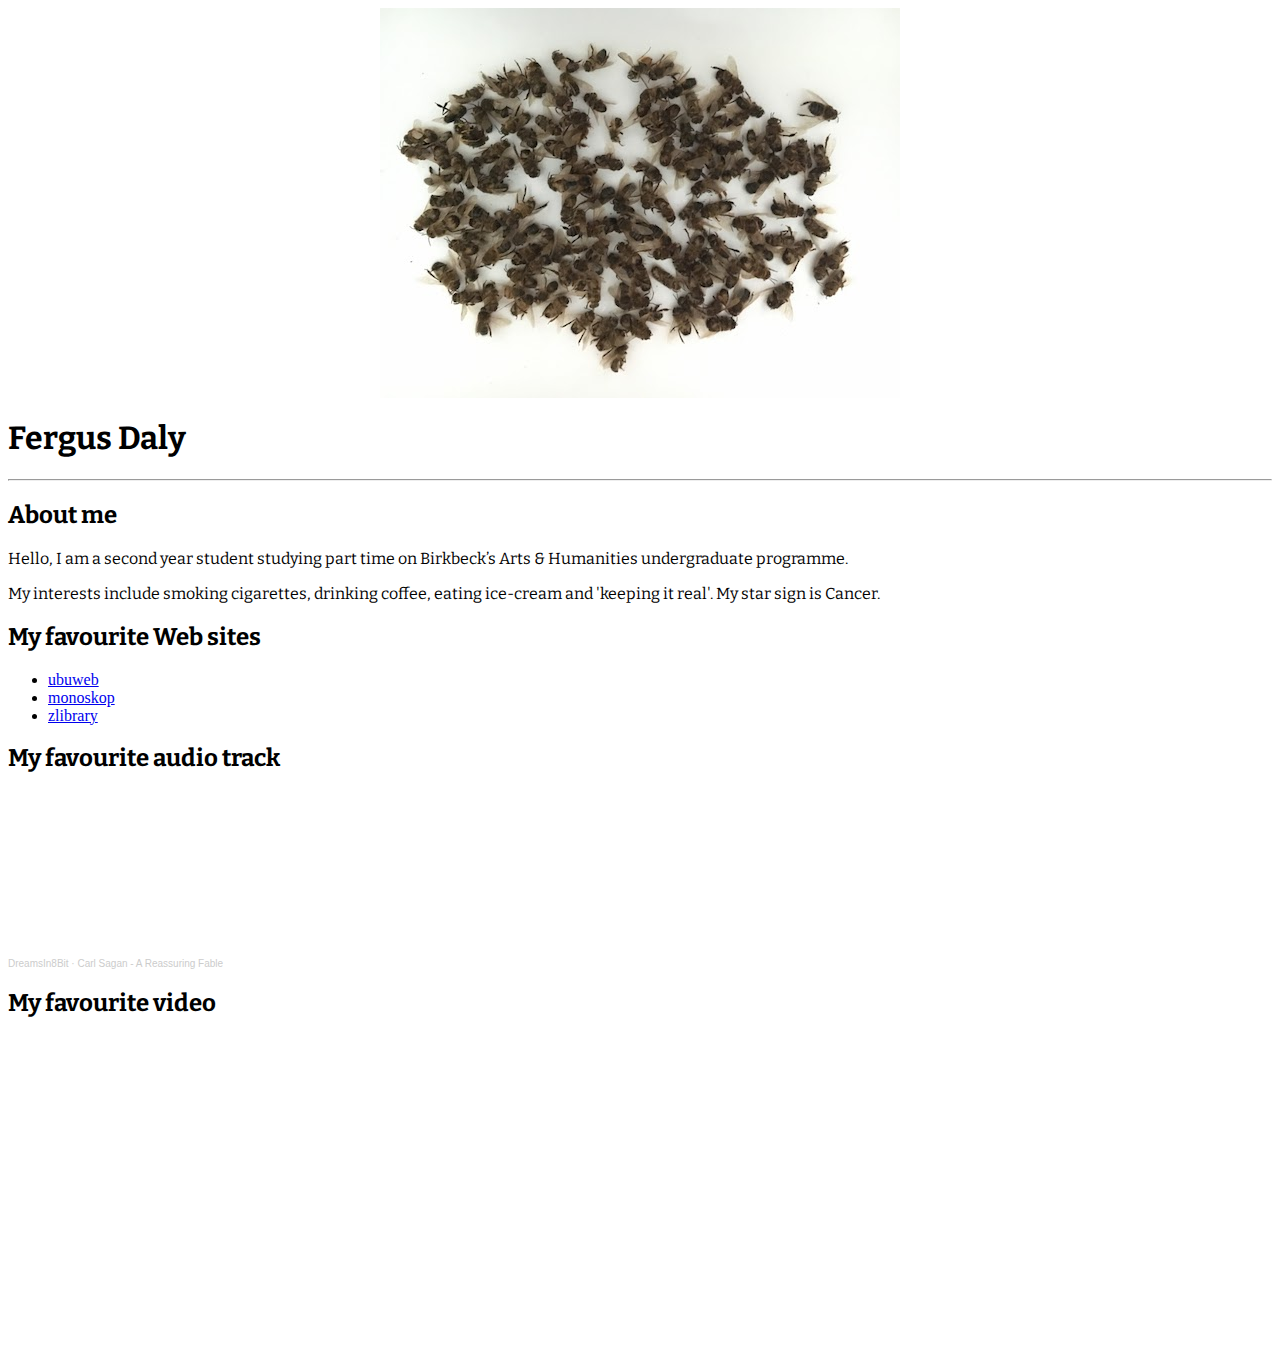
==== index.html @ 4b140097 "week 3" ====
<html>

<head>

  <link rel="preconnect" href="https://fonts.gstatic.com">
  <link href="https://fonts.googleapis.com/css2?family=Bitter:ital,wght@0,100;0,200;0,300;0,400;0,500;0,600;0,700;0,800;0,900;1,100;1,200;1,300;1,400;1,500;1,600;1,700;1,800;1,900&display=swap" rel="stylesheet">


    <title>Fergus Daly</title>

    <meta name="viewport" content="width=device-width, initial-scale=1.0">
    <link rel="stylesheet" media="screen and (min-width: 600px)" href="dmdd.css">
    <link rel="stylesheet" media="screen and (max-width: 600px)" href="mobile.css">

</head>

<body>

    <!-- The next line will add an image to your page -->
    <img src="bees.jpeg">


    <!-- Heading 1, your most important heading, starts here -->
    <h1>Fergus Daly</h1>
    <!-- Heading 1 finishes here -->

    <hr>

    <h2>About me</h2>

    <p>Hello,

I am a second year student studying part time on Birkbeck’s Arts & Humanities undergraduate programme.

    </p>

    <p>My interests include smoking cigarettes, drinking coffee, eating ice-cream and 'keeping it real'. My star sign is Cancer.
    </p>

    <p>
    </p>

    <h2>My favourite Web sites</h2>

    <!--edit the links and the URLs below for your favourite sites -->
  <div id="header">
     <ul>
            <li><a href="https://www.ubu.com">ubuweb</a></li>
            <li><a href="https://monoskop.org/Monoskop">monoskop</a></li>
            <li><a href="https://z-lib.org/">zlibrary</a></li>
     </ul>
</div>

<div class="iframe">

    <h2>My favourite audio track</h2>

            <iframe width="100%" height="166" scrolling="no" frameborder="no" allow="autoplay" src="https://w.soundcloud.com/player/?url=https%3A//api.soundcloud.com/tracks/48430503&color=%23ff5500&auto_play=false&hide_related=false&show_comments=true&show_user=true&show_reposts=false&show_teaser=true"></iframe><div style="font-size: 10px; color: #cccccc;line-break: anywhere;word-break: normal;overflow: hidden;white-space: nowrap;text-overflow: ellipsis; font-family: Interstate,Lucida Grande,Lucida Sans Unicode,Lucida Sans,Garuda,Verdana,Tahoma,sans-serif;font-weight: 100;"><a href="https://soundcloud.com/dreamsin8bit" title="DreamsIn8Bit" target="_blank" style="color: #cccccc; text-decoration: none;">DreamsIn8Bit</a> · <a href="https://soundcloud.com/dreamsin8bit/carl-sagan-a-reassuring-fable" title="Carl Sagan - A Reassuring Fable" target="_blank" style="color: #cccccc; text-decoration: none;">Carl Sagan - A Reassuring Fable</a></div>

    <h2>My favourite video<h2>

            <iframe width="560" height="315" src="https://www.youtube.com/embed/6I0SF0dXoZg" title="YouTube video player" frameborder="0" allow="accelerometer; autoplay; clipboard-write; encrypted-media; gyroscope; picture-in-picture" allowfullscreen></iframe>
---- dmdd.css ----
body {
    background-color: #FFFFFF;
}

img {
  display: block;
  margin-left: auto;
  margin-right: auto;
}

p {font-family: 'Bitter', serif;}

h1 {font-family: 'Bitter'}

h2 {font-family: 'Bitter'}
---- mobile.css ----
body {
    background-color: #FFFFFF;
}

img {
  display: block;
  margin-left: auto;
  margin-right: auto;
}

p {font-family: 'Bitter', serif;}

h1 {font-family: 'Bitter'}

h2 {font-family: 'Bitter'}



#header ul {

  list-style: none;

  margin: 10px;

  padding: 0;

}

#header ul li a {

background-color: #FFFFFF;

border: 1px solid #999999;

color: #222222;

display: block;

font-size: 17px;

font-weight: bold;

margin-bottom: -1px;

padding: 12px 10px;

text-decoration: none;

}
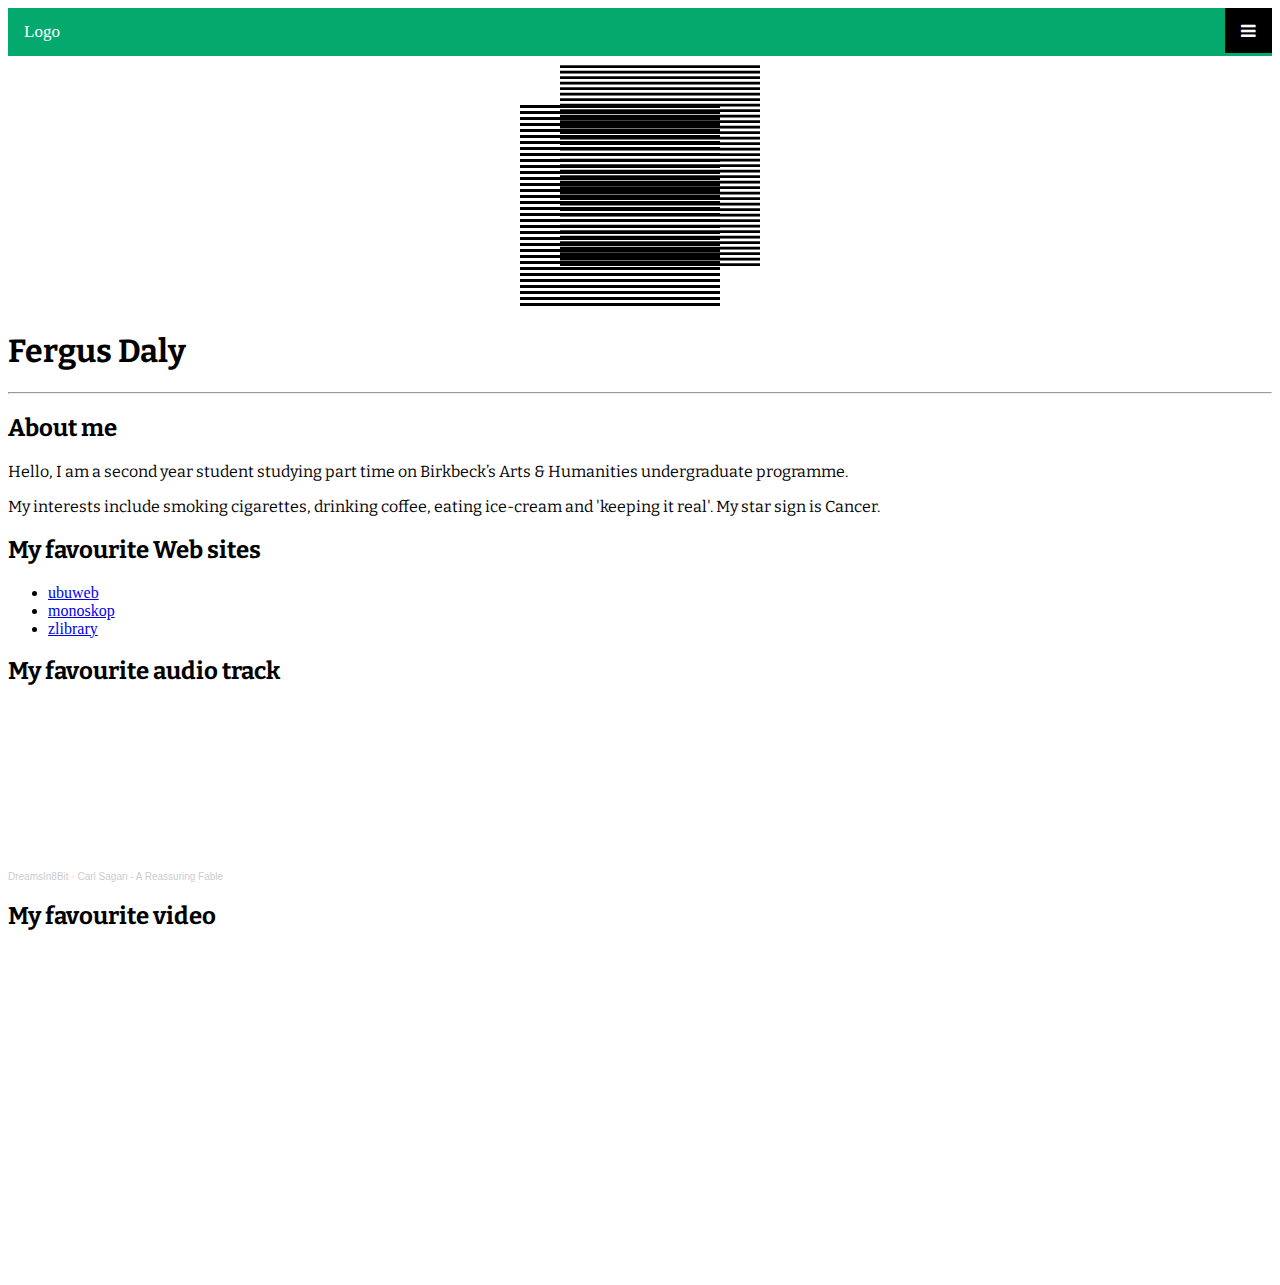
==== commit 7b4cfeac: "navigation menu" ====
--- a/index.html
+++ b/index.html
@@ -15,9 +15,24 @@
 </head>
 
 <body>
+  <link rel="stylesheet" href="https://cdnjs.cloudflare.com/ajax/libs/font-awesome/4.7.0/css/font-awesome.min.css">
 
+  <!-- Top Navigation Menu -->
+  <div class="topnav">
+    <a href="#home" class="active">Logo</a>
+    <!-- Navigation links (hidden by default) -->
+    <div id="myLinks">
+      <a href="#news">News</a>
+      <a href="#contact">Contact</a>
+      <a href="#about">About</a>
+    </div>
+    <!-- "Hamburger menu" / "Bar icon" to toggle the navigation links -->
+    <a href="javascript:void(0);" class="icon" onclick="myFunction()">
+      <i class="fa fa-bars"></i>
+    </a>
+  </div>
     <!-- The next line will add an image to your page -->
-    <img src="bees.jpeg">
+    <img src="moire.gif">
 
 
     <!-- Heading 1, your most important heading, starts here -->
@@ -28,9 +43,7 @@
 
     <h2>About me</h2>
 
-    <p>Hello,
-
-I am a second year student studying part time on Birkbeck’s Arts & Humanities undergraduate programme.
+    <p>Hello, I am a second year student studying part time on Birkbeck’s Arts & Humanities undergraduate programme.
 
     </p>
 
@@ -51,12 +64,19 @@
      </ul>
 </div>
 
-<div class="iframe">
+<div id="audio">
 
     <h2>My favourite audio track</h2>
 
             <iframe width="100%" height="166" scrolling="no" frameborder="no" allow="autoplay" src="https://w.soundcloud.com/player/?url=https%3A//api.soundcloud.com/tracks/48430503&color=%23ff5500&auto_play=false&hide_related=false&show_comments=true&show_user=true&show_reposts=false&show_teaser=true"></iframe><div style="font-size: 10px; color: #cccccc;line-break: anywhere;word-break: normal;overflow: hidden;white-space: nowrap;text-overflow: ellipsis; font-family: Interstate,Lucida Grande,Lucida Sans Unicode,Lucida Sans,Garuda,Verdana,Tahoma,sans-serif;font-weight: 100;"><a href="https://soundcloud.com/dreamsin8bit" title="DreamsIn8Bit" target="_blank" style="color: #cccccc; text-decoration: none;">DreamsIn8Bit</a> · <a href="https://soundcloud.com/dreamsin8bit/carl-sagan-a-reassuring-fable" title="Carl Sagan - A Reassuring Fable" target="_blank" style="color: #cccccc; text-decoration: none;">Carl Sagan - A Reassuring Fable</a></div>
 
+</div>
+
+<div id="video">
+
     <h2>My favourite video<h2>
 
-            <iframe width="560" height="315" src="https://www.youtube.com/embed/6I0SF0dXoZg" title="YouTube video player" frameborder="0" allow="accelerometer; autoplay; clipboard-write; encrypted-media; gyroscope; picture-in-picture" allowfullscreen></iframe>
+            <iframe width="560" height="315" src="https://www.youtube.com/embed/b-nJ0ROGD14" title="YouTube video player" frameborder="0" allow="accelerometer; autoplay; clipboard-write; encrypted-media; gyroscope; picture-in-picture" allowfullscreen></iframe>
+
+</div>
+</body>
--- a/dmdd.css
+++ b/dmdd.css
@@ -13,3 +13,49 @@
 h1 {font-family: 'Bitter'}
 
 h2 {font-family: 'Bitter'}
+
+#audio {width: 560px}
+
+#video {width: 560px}
+
+/* Style the navigation menu */
+.topnav {
+  overflow: hidden;
+  background-color: #333;
+  position: relative;
+}
+
+/* Hide the links inside the navigation menu (except for logo/home) */
+.topnav #myLinks {
+  display: none;
+}
+
+/* Style navigation menu links */
+.topnav a {
+  color: white;
+  padding: 14px 16px;
+  text-decoration: none;
+  font-size: 17px;
+  display: block;
+}
+
+/* Style the hamburger menu */
+.topnav a.icon {
+  background: black;
+  display: block;
+  position: absolute;
+  right: 0;
+  top: 0;
+}
+
+/* Add a grey background color on mouse-over */
+.topnav a:hover {
+  background-color: #ddd;
+  color: black;
+}
+
+/* Style the active link (or home/logo) */
+.active {
+  background-color: #04AA6D;
+  color: white;
+}
--- a/mobile.css
+++ b/mobile.css
@@ -13,6 +13,10 @@
 h1 {font-family: 'Bitter'}
 
 h2 {font-family: 'Bitter'}
+
+#audio {width: 560px}
+
+#video {width: 560px}
 
 
 
@@ -47,3 +51,45 @@
 text-decoration: none;
 
 }
+
+/* Style the navigation menu */
+.topnav {
+  overflow: hidden;
+  background-color: #333;
+  position: relative;
+}
+
+/* Hide the links inside the navigation menu (except for logo/home) */
+.topnav #myLinks {
+  display: none;
+}
+
+/* Style navigation menu links */
+.topnav a {
+  color: white;
+  padding: 14px 16px;
+  text-decoration: none;
+  font-size: 17px;
+  display: block;
+}
+
+/* Style the hamburger menu */
+.topnav a.icon {
+  background: black;
+  display: block;
+  position: absolute;
+  right: 0;
+  top: 0;
+}
+
+/* Add a grey background color on mouse-over */
+.topnav a:hover {
+  background-color: #ddd;
+  color: black;
+}
+
+/* Style the active link (or home/logo) */
+.active {
+  background-color: #04AA6D;
+  color: white;
+}
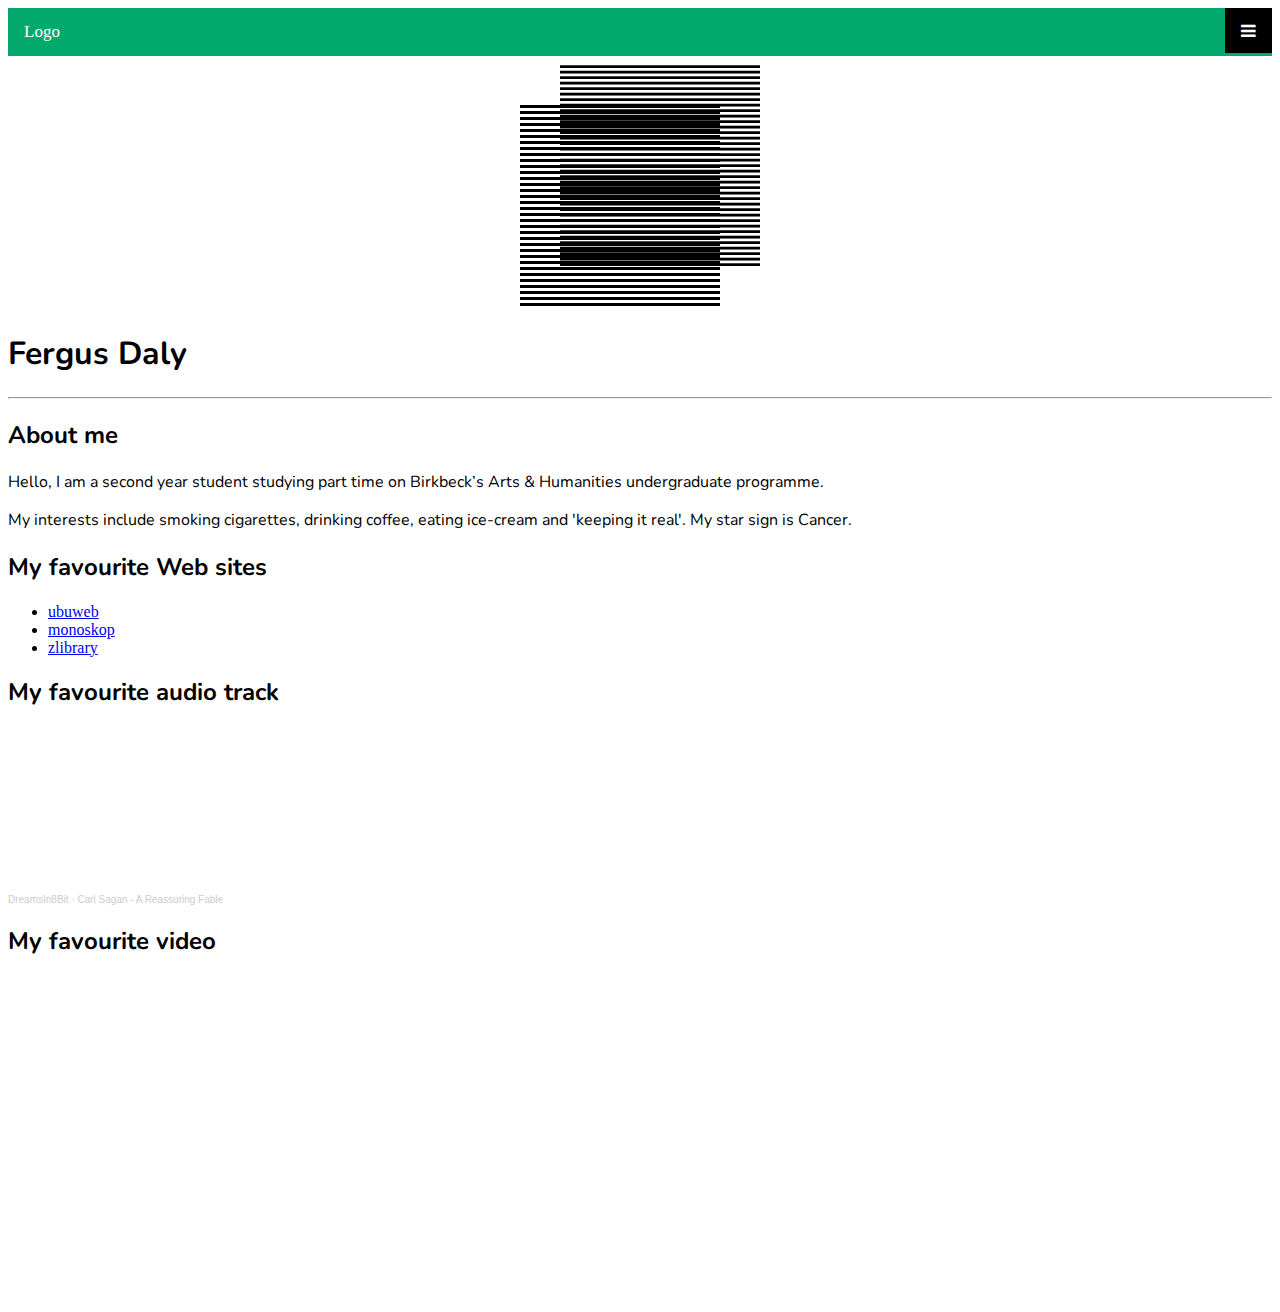
==== commit 8909bbe9: "font update" ====
--- a/index.html
+++ b/index.html
@@ -3,8 +3,7 @@
 <head>
 
   <link rel="preconnect" href="https://fonts.gstatic.com">
-  <link href="https://fonts.googleapis.com/css2?family=Bitter:ital,wght@0,100;0,200;0,300;0,400;0,500;0,600;0,700;0,800;0,900;1,100;1,200;1,300;1,400;1,500;1,600;1,700;1,800;1,900&display=swap" rel="stylesheet">
-
+<link href="https://fonts.googleapis.com/css2?family=Nunito:ital,wght@0,200;0,300;0,400;0,600;0,700;0,800;0,900;1,200;1,300;1,400;1,600;1,700;1,800;1,900&display=swap" rel="stylesheet">
 
     <title>Fergus Daly</title>
 
@@ -66,17 +65,30 @@
 
 <div id="audio">
 
-    <h2>My favourite audio track</h2>
+<h2>My favourite audio track</h2>
 
-            <iframe width="100%" height="166" scrolling="no" frameborder="no" allow="autoplay" src="https://w.soundcloud.com/player/?url=https%3A//api.soundcloud.com/tracks/48430503&color=%23ff5500&auto_play=false&hide_related=false&show_comments=true&show_user=true&show_reposts=false&show_teaser=true"></iframe><div style="font-size: 10px; color: #cccccc;line-break: anywhere;word-break: normal;overflow: hidden;white-space: nowrap;text-overflow: ellipsis; font-family: Interstate,Lucida Grande,Lucida Sans Unicode,Lucida Sans,Garuda,Verdana,Tahoma,sans-serif;font-weight: 100;"><a href="https://soundcloud.com/dreamsin8bit" title="DreamsIn8Bit" target="_blank" style="color: #cccccc; text-decoration: none;">DreamsIn8Bit</a> · <a href="https://soundcloud.com/dreamsin8bit/carl-sagan-a-reassuring-fable" title="Carl Sagan - A Reassuring Fable" target="_blank" style="color: #cccccc; text-decoration: none;">Carl Sagan - A Reassuring Fable</a></div>
+<iframe width="100%" height="166" scrolling="no" frameborder="no" allow="autoplay" src="https://w.soundcloud.com/player/?url=https%3A//api.soundcloud.com/tracks/48430503&color=%23ff5500&auto_play=false&hide_related=false&show_comments=true&show_user=true&show_reposts=false&show_teaser=true"></iframe><div style="font-size: 10px; color: #cccccc;line-break: anywhere;word-break: normal;overflow: hidden;white-space: nowrap;text-overflow: ellipsis; font-family: Interstate,Lucida Grande,Lucida Sans Unicode,Lucida Sans,Garuda,Verdana,Tahoma,sans-serif;font-weight: 100;"><a href="https://soundcloud.com/dreamsin8bit" title="DreamsIn8Bit" target="_blank" style="color: #cccccc; text-decoration: none;">DreamsIn8Bit</a> · <a href="https://soundcloud.com/dreamsin8bit/carl-sagan-a-reassuring-fable" title="Carl Sagan - A Reassuring Fable" target="_blank" style="color: #cccccc; text-decoration: none;">Carl Sagan - A Reassuring Fable</a></div>
 
 </div>
 
 <div id="video">
 
-    <h2>My favourite video<h2>
+<h2>My favourite video<h2>
 
-            <iframe width="560" height="315" src="https://www.youtube.com/embed/b-nJ0ROGD14" title="YouTube video player" frameborder="0" allow="accelerometer; autoplay; clipboard-write; encrypted-media; gyroscope; picture-in-picture" allowfullscreen></iframe>
+<iframe width="560" height="315" src="https://www.youtube.com/embed/b-nJ0ROGD14" title="YouTube video player" frameborder="0" allow="accelerometer; autoplay; clipboard-write; encrypted-media; gyroscope; picture-in-picture" allowfullscreen></iframe>
 
 </div>
+
+<script type="text/javascript">
+/* Toggle between showing and hiding the navigation menu links when the user clicks on the hamburger menu / bar icon */
+function myFunction() {
+  var x = document.getElementById("myLinks");
+  if (x.style.display === "block") {
+    x.style.display = "none";
+  } else {
+    x.style.display = "block";
+  }
+}
+<script>
 </body>
+<html>
--- a/dmdd.css
+++ b/dmdd.css
@@ -8,11 +8,11 @@
   margin-right: auto;
 }
 
-p {font-family: 'Bitter', serif;}
+p {font-family: 'Nunito', sans-serif;}
 
-h1 {font-family: 'Bitter'}
+h1 {font-family: 'Nunito'}
 
-h2 {font-family: 'Bitter'}
+h2 {font-family: 'Nunito'}
 
 #audio {width: 560px}
 
--- a/mobile.css
+++ b/mobile.css
@@ -8,11 +8,11 @@
   margin-right: auto;
 }
 
-p {font-family: 'Bitter', serif;}
+p {font-family: 'Nunito', serif;}
 
-h1 {font-family: 'Bitter'}
+h1 {font-family: 'Nunito'}
 
-h2 {font-family: 'Bitter'}
+h2 {font-family: 'Nunito'}
 
 #audio {width: 560px}
 
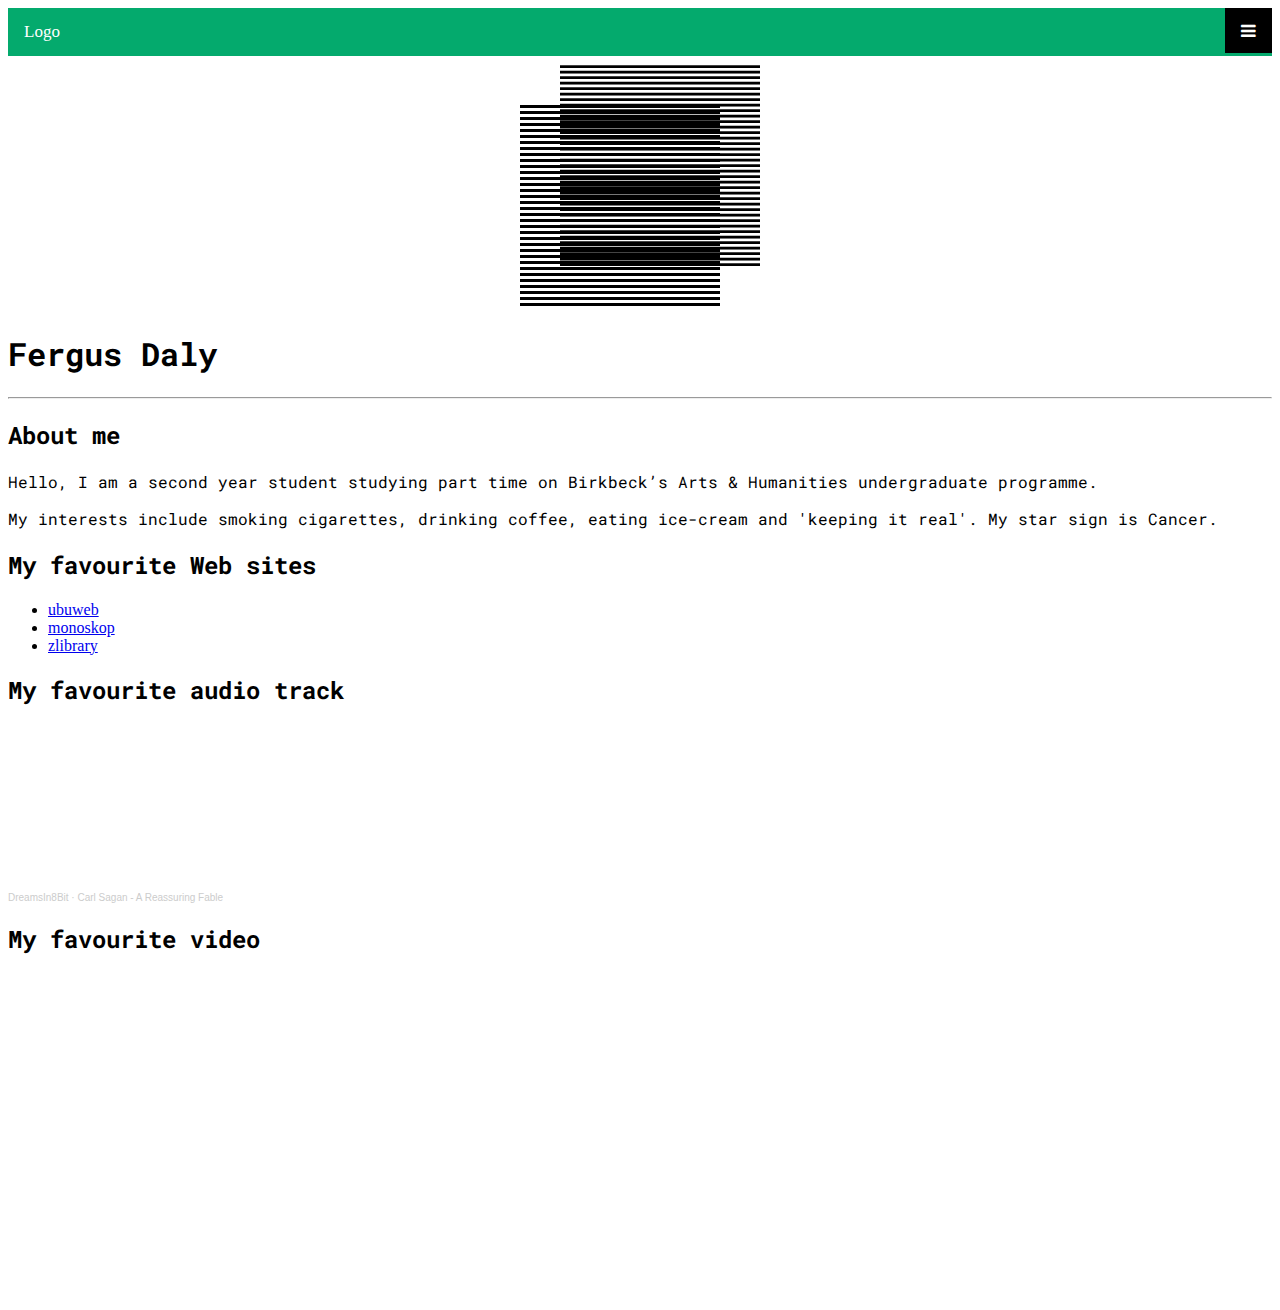
==== commit 90bf03b6: "updat_e" ====
--- a/index.html
+++ b/index.html
@@ -3,7 +3,7 @@
 <head>
 
   <link rel="preconnect" href="https://fonts.gstatic.com">
-<link href="https://fonts.googleapis.com/css2?family=Nunito:ital,wght@0,200;0,300;0,400;0,600;0,700;0,800;0,900;1,200;1,300;1,400;1,600;1,700;1,800;1,900&display=swap" rel="stylesheet">
+  <link href="https://fonts.googleapis.com/css2?family=Roboto+Mono:ital,wght@0,100;0,200;0,300;0,400;0,500;0,600;0,700;1,100;1,200;1,300;1,400;1,500;1,600;1,700&display=swap" rel="stylesheet">
 
     <title>Fergus Daly</title>
 
--- a/dmdd.css
+++ b/dmdd.css
@@ -8,11 +8,11 @@
   margin-right: auto;
 }
 
-p {font-family: 'Nunito', sans-serif;}
+p {font-family: 'Roboto Mono', monospace;}
 
-h1 {font-family: 'Nunito'}
+h1 {font-family: 'Roboto Mono'}
 
-h2 {font-family: 'Nunito'}
+h2 {font-family: 'Roboto Mono'}
 
 #audio {width: 560px}
 
--- a/mobile.css
+++ b/mobile.css
@@ -8,11 +8,11 @@
   margin-right: auto;
 }
 
-p {font-family: 'Nunito', serif;}
+p {font-family: 'Roboto Mono', monospace;}
 
-h1 {font-family: 'Nunito'}
+h1 {font-family: 'Roboto Mono'}
 
-h2 {font-family: 'Nunito'}
+h2 {font-family: 'Roboto Mono'}
 
 #audio {width: 560px}
 
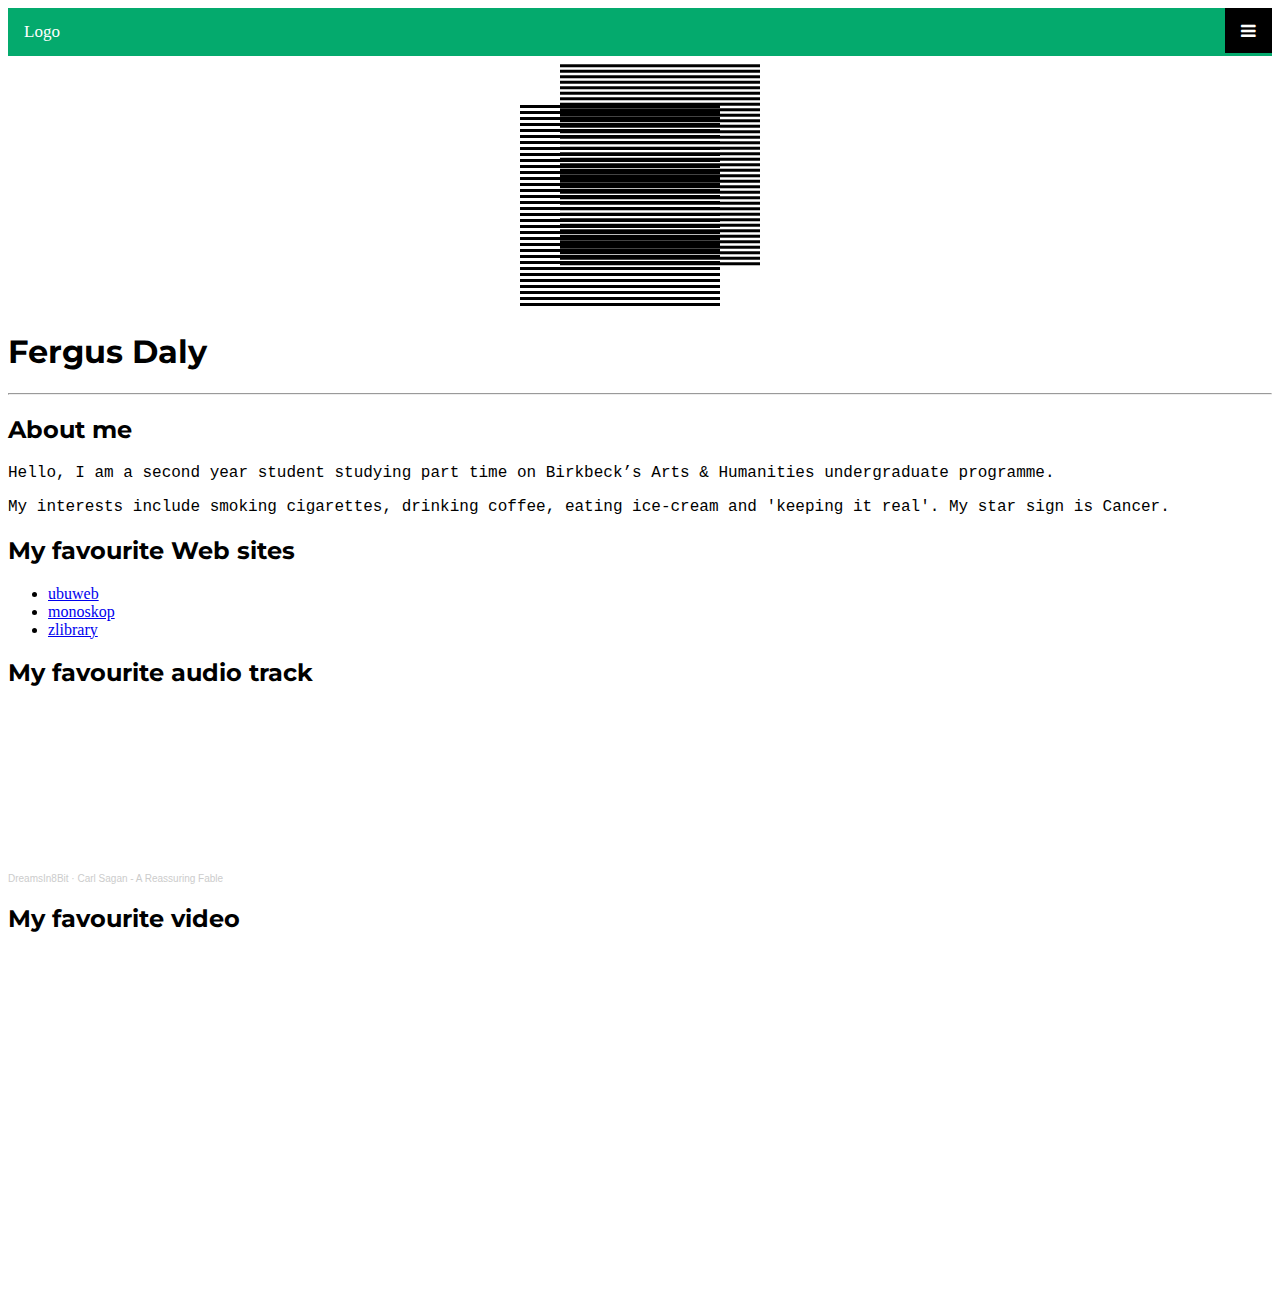
==== commit 16ddab77: "update montserat" ====
--- a/index.html
+++ b/index.html
@@ -4,7 +4,8 @@
 
   <link rel="preconnect" href="https://fonts.gstatic.com">
   <link href="https://fonts.googleapis.com/css2?family=Roboto+Mono:ital,wght@0,100;0,200;0,300;0,400;0,500;0,600;0,700;1,100;1,200;1,300;1,400;1,500;1,600;1,700&display=swap" rel="stylesheet">
-
+  <link rel="preconnect" href="https://fonts.gstatic.com">
+  <link href="https://fonts.googleapis.com/css2?family=Montserrat:ital,wght@0,100;0,200;0,300;0,500;0,600;0,700;0,800;0,900;1,100;1,200;1,300;1,400;1,500;1,600;1,700;1,800;1,900&display=swap" rel="stylesheet">
     <title>Fergus Daly</title>
 
     <meta name="viewport" content="width=device-width, initial-scale=1.0">
--- a/dmdd.css
+++ b/dmdd.css
@@ -8,11 +8,11 @@
   margin-right: auto;
 }
 
-p {font-family: 'Roboto Mono', monospace;}
+p {font-family: 'Roboto', monospace;}
 
-h1 {font-family: 'Roboto Mono'}
+h1 {font-family: 'Montserrat', sans-serif;}
 
-h2 {font-family: 'Roboto Mono'}
+h2 {font-family: 'Montserrat', sans-serif;}
 
 #audio {width: 560px}
 
--- a/mobile.css
+++ b/mobile.css
@@ -8,11 +8,11 @@
   margin-right: auto;
 }
 
-p {font-family: 'Roboto Mono', monospace;}
+p {font-family: 'Roboto', monospace;}
 
-h1 {font-family: 'Roboto Mono'}
+h1 {font-family: 'Montserrat'}
 
-h2 {font-family: 'Roboto Mono'}
+h2 {font-family: 'Montserrat'}
 
 #audio {width: 560px}
 
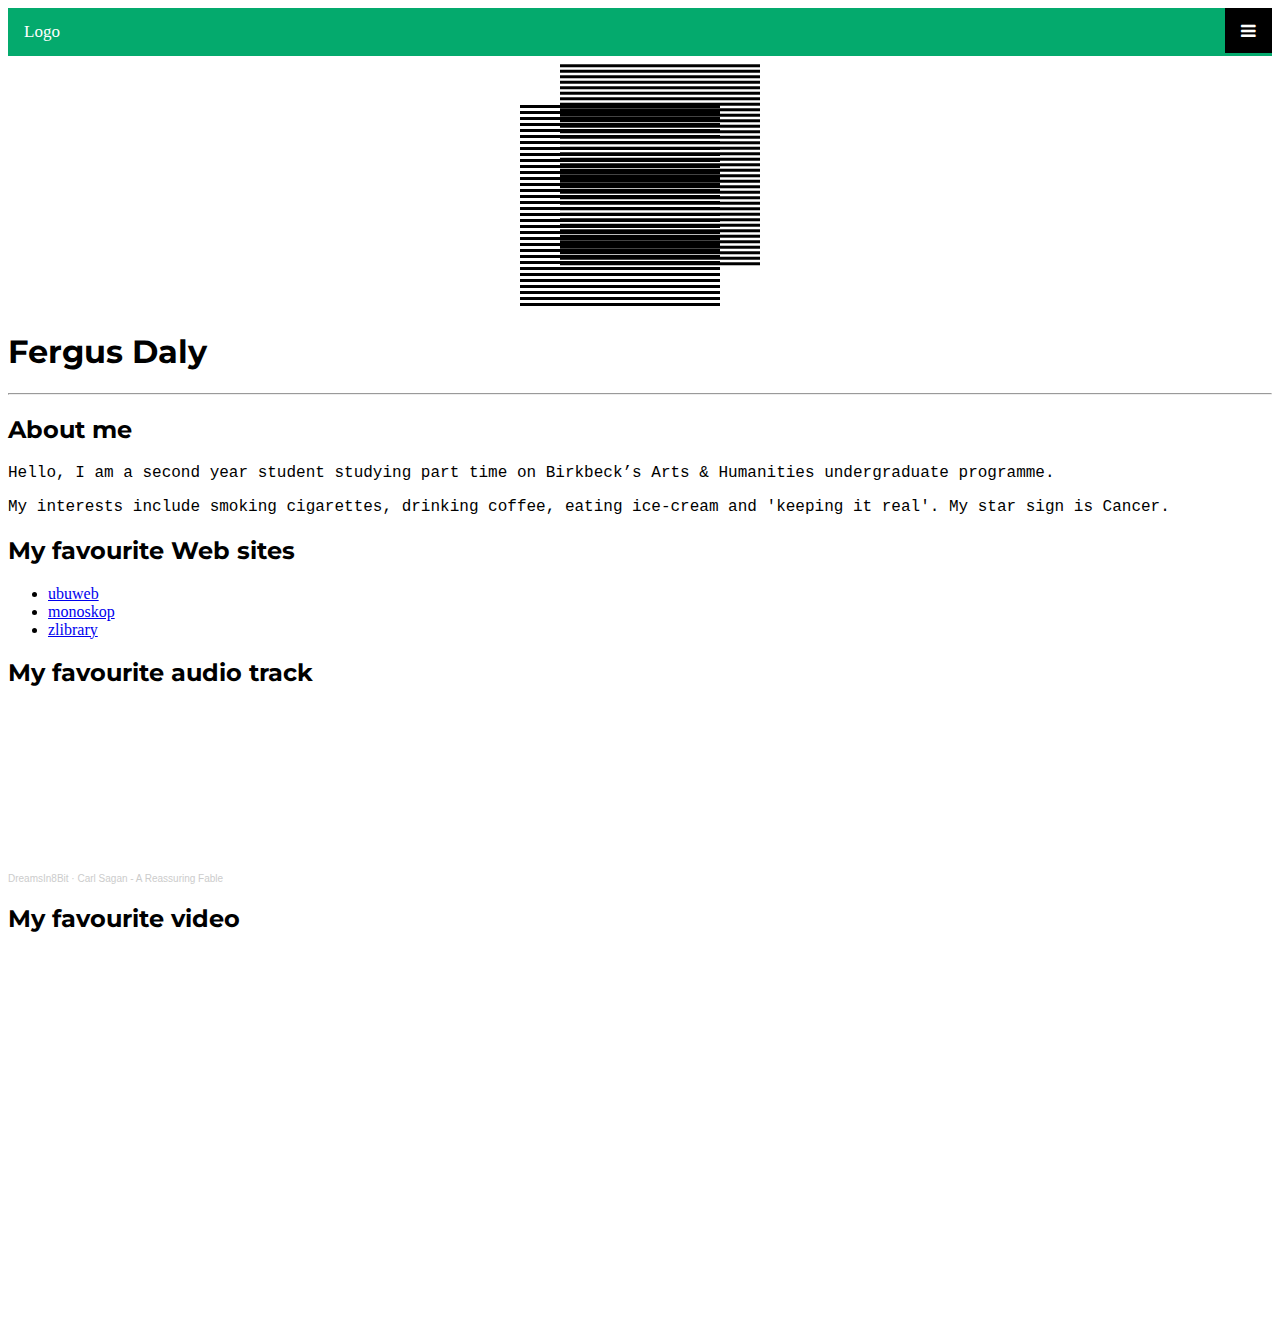
==== commit 6573eca4: "Update index.html" ====
--- a/index.html
+++ b/index.html
@@ -5,7 +5,7 @@
   <link rel="preconnect" href="https://fonts.gstatic.com">
   <link href="https://fonts.googleapis.com/css2?family=Roboto+Mono:ital,wght@0,100;0,200;0,300;0,400;0,500;0,600;0,700;1,100;1,200;1,300;1,400;1,500;1,600;1,700&display=swap" rel="stylesheet">
   <link rel="preconnect" href="https://fonts.gstatic.com">
-  <link href="https://fonts.googleapis.com/css2?family=Montserrat:ital,wght@0,100;0,200;0,300;0,500;0,600;0,700;0,800;0,900;1,100;1,200;1,300;1,400;1,500;1,600;1,700;1,800;1,900&display=swap" rel="stylesheet">
+<link href="https://fonts.googleapis.com/css2?family=Montserrat:ital,wght@0,100;0,200;0,300;0,400;0,500;0,600;0,700;0,800;0,900;1,100;1,200;1,300;1,400;1,500;1,600;1,700;1,800;1,900&display=swap" rel="stylesheet">
     <title>Fergus Daly</title>
 
     <meta name="viewport" content="width=device-width, initial-scale=1.0">
@@ -76,8 +76,7 @@
 
 <h2>My favourite video<h2>
 
-<iframe width="560" height="315" src="https://www.youtube.com/embed/b-nJ0ROGD14" title="YouTube video player" frameborder="0" allow="accelerometer; autoplay; clipboard-write; encrypted-media; gyroscope; picture-in-picture" allowfullscreen></iframe>
-
+<iframe title="vimeo-player" src="https://player.vimeo.com/video/389061498" width="640" height="360" frameborder="0" allowfullscreen></iframe>
 </div>
 
 <script type="text/javascript">
